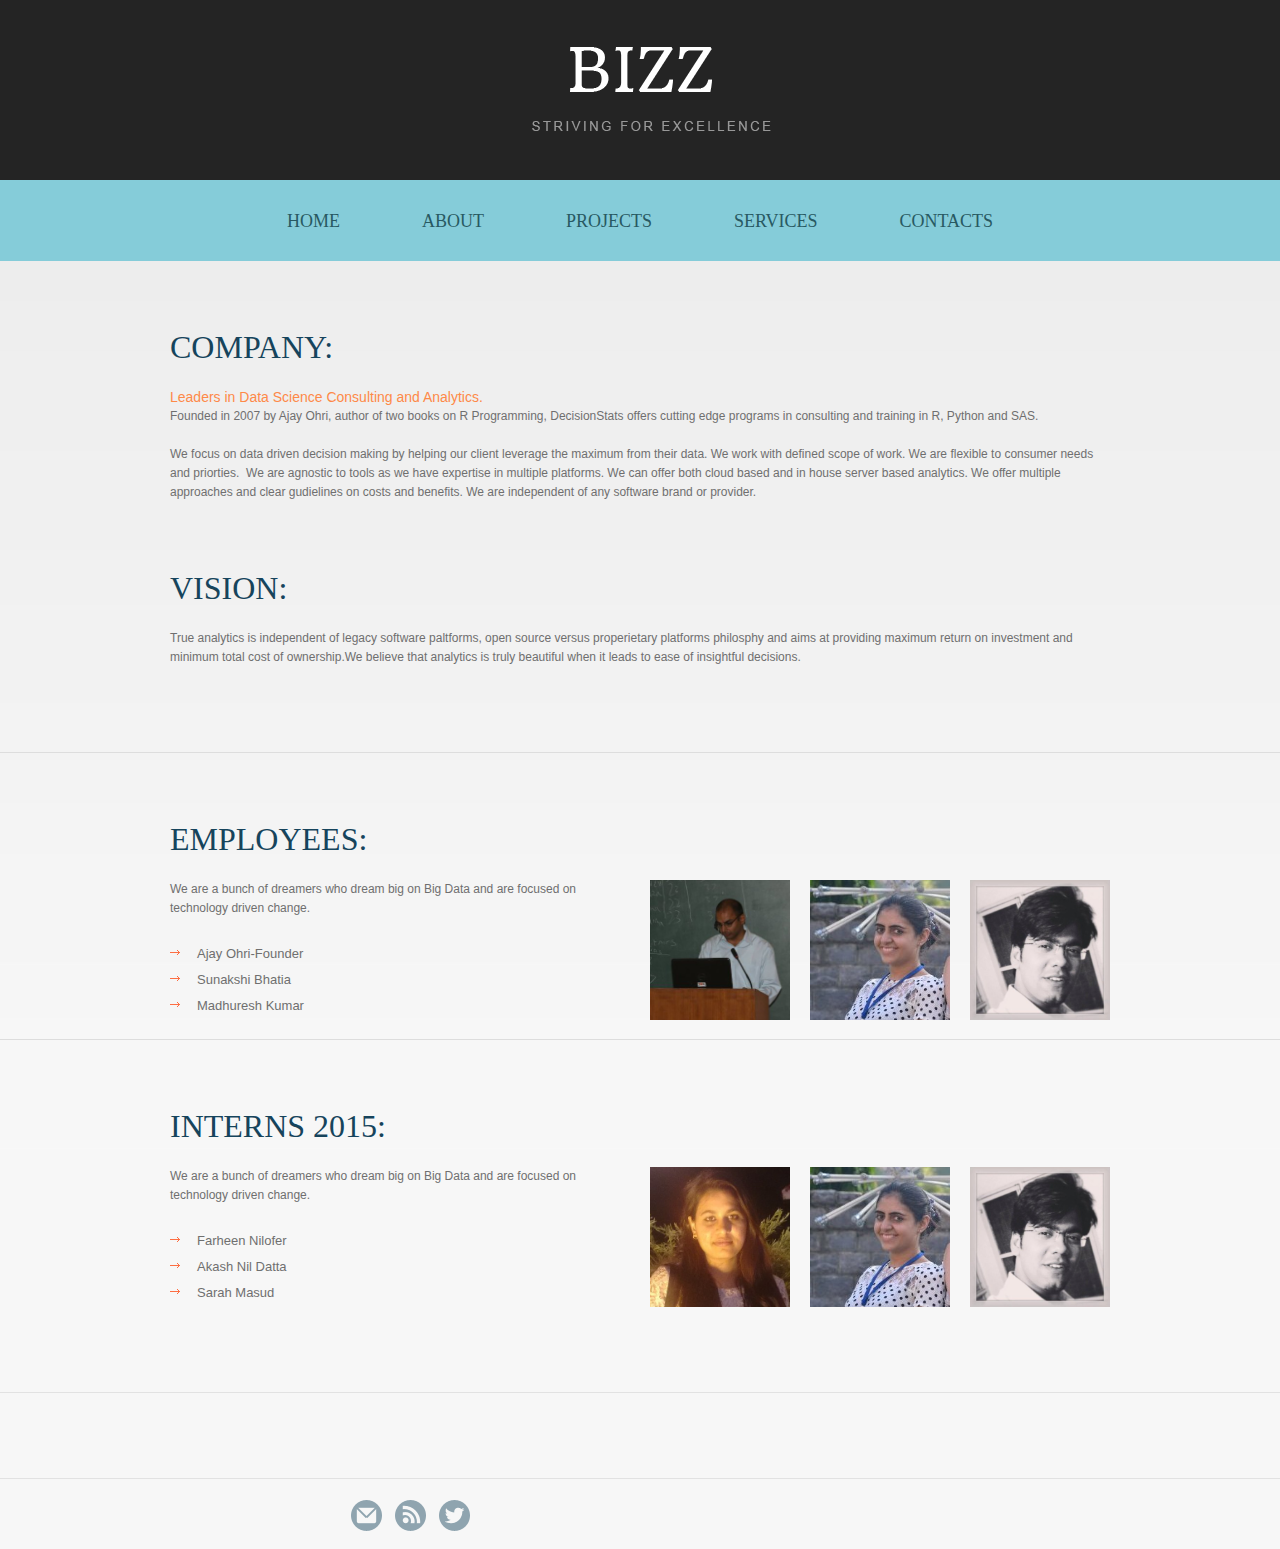
==== site/about.html @ 67b8b689 "website for decision stats with initial changes" ====
<!DOCTYPE html>
<html lang="en">
<head>
     <title>ABOUT</title>
     <meta charset="utf-8">
     <link rel="icon" href="images/favicon.ico">
     <link rel="shortcut icon" href="images/favicon.ico" />
     <link rel="stylesheet" href="css/style.css">
     <script src="js/jquery.js"></script>
     <script src="js/jquery.easing.1.3.js"></script>
     <script src="js/jquery-migrate-1.1.1.js"></script>
     <script src="js/superfish.js"></script>
     <script src="js/jquery.equalheights.js"></script>
     <script src="js/jquery.ui.totop.js"></script>
     <!--[if lt IE 8]>
       <div style=' clear: both; text-align:center; position: relative;'>
         <a href="http://windows.microsoft.com/en-US/internet-explorer/products/ie/home?ocid=ie6_countdown_bannercode">
           <img src="http://storage.ie6countdown.com/assets/100/images/banners/warning_bar_0000_us.jpg" border="0" height="42" width="820" alt="You are using an outdated browser. For a faster, safer browsing experience, upgrade for free today." />
         </a>
      </div>
    <![endif]-->
     <!--[if lt IE 9]>
      <script src="js/html5shiv.js"></script>
      <link rel="stylesheet" media="screen" href="css/ie.css">
    <![endif]-->
</head>
<body>
<!--==============================header=================================-->
<header>
    <div class="container_12">
        <div class="grid_12">
           <h1><a href="index.html"><img src="images/logo.png" alt="BIZZ"></a></h1>
        </div>
    </div>
    <nav>
        <div class="container_12">
            <div class="grid_12">
                <ul class="sf-menu">
                    <li><a href="index.html">HOME</a></li>
                    <li><a href="about.html">ABOUT</a></li>
                    <li><a href="projects.html">PROJECTS</a></li>
                    <li><a href="services.html">SERVICES</a></li>
                    <li><a href="contact.html">CONTACTS</a></li>
                </ul>
                <div class="clear"></div>
            </div>
        </div>
    </nav>
</header>

<!--=======content================================-->
<div id="content">
	<div class="container_12 bot-1">
		<div class="grid_12">
        	<h2 class="indent-2">Company:</h2>
		</div>
        <div class="grid_12">
        	<span class="lead">Leaders in Data Science Consulting and Analytics.</span><br>
            Founded in 2007 by Ajay Ohri, author of two books on R Programming, DecisionStats offers cutting edge programs in consulting and training in R, Python and SAS.<br><br>
            We focus on data driven decision making by helping our client leverage the maximum from their data.
We work with defined scope of work. We are flexible to consumer needs and priorties.&nbsp; We are agnostic to tools as we have expertise in multiple platforms. We can offer both cloud based and in house server based analytics. We offer multiple approaches and clear gudielines on costs and benefits. We are independent of any software brand or provider.
		</div>
		<div class="grid_12">
        	<h2 class="indent-2">Vision:</h2>
		</div>
        <div class="grid_12">
           True analytics is independent of legacy software paltforms, open source versus properietary platforms philosphy and aims at providing maximum return on investment and minimum total cost of ownership.We believe that analytics is truly beautiful when it leads to ease of insightful decisions.
		</div>
	</div>
    <div class="bg-3 bot-1">
        <div class="container_12">
            <div class="grid_12">
                <h2 class="indent-2">EMPLOYEES:</h2>
            </div>
            <div class="grid_6">
				We are a bunch of dreamers who dream big on Big Data and are focused on technology driven change.

				<div class="lists">
                	<div>
                        <ul class="list">
                            <li><a href="https://www.linkedin.com/in/ajayohri">Ajay Ohri-Founder</a></li>
                            <li><a href="https://www.linkedin.com/in/sunakshibhatia">Sunakshi Bhatia</a></li>
                            <li><a href="https://www.linkedin.com/pub/madhuresh-kumar/b5/319/742">Madhuresh Kumar</a></li>
                        </ul>
                    </div>
                </div>
            </div>
            <div class="grid_6">
            	<ul class="list-people">
                	<li><img src="images/ajay.jpg" alt="Ajay Ohri"  height="140px" width="140px"></li>
                    <li><img src="images/sunakshi.jpg" alt="Sunakshi Bhatia"  height="140px" width="140px"></li>
                    <li><img src="images/madhuresh.jpg" alt="Madhuresh Kumar" height="140px" width="140px" ></li>
                 </ul>    
            </div>
        </div>
        <br>
        <div class="bg-3 bot-1">
        <div class="container_12">
            <div class="grid_12">
                <h2 class="indent-2">INTERNS 2015:</h2>
            </div>
            <div class="grid_6">
                We are a bunch of dreamers who dream big on Big Data and are focused on technology driven change.

                <div class="lists">
                    <div>
                        <ul class="list">
                            <li><a href="hhttps://in.linkedin.com/pub/farheen-nilofer/a5/5b9/58a">Farheen Nilofer</a></li>
                            <li><a href="https://www.linkedin.com/in/sunakshibhatia">Akash Nil Datta</a></li>
                            <li><a href="https://in.linkedin.com/pub/sarah-masud/ba/159/59a">Sarah Masud</a></li>
                        </ul>
                    </div>
                </div>
            </div>
            <div class="grid_6">
                <ul class="list-people">
                    <li><img src="images/farheen.jpg" alt="Ajay Ohri"  height="140px" width="140px"></li>
                    <li><img src="images/sunakshi.jpg" alt="Sunakshi Bhatia"  height="140px" width="140px"></li>
                    <li><img src="images/madhuresh.jpg" alt="Madhuresh Kumar" height="140px" width="140px" ></li>

                 </ul>    
            </div>
        </div>
    </div>           
</div>
<!--==============================footer=================================-->
<footer>
	<div class="container_12">
        <div class="grid_4">
        	<ul class="soc-icon">
            	<li><a href="#"><img src="images/icon-3.png" alt=""></a></li>
                <li><a href="#"><img src="images/icon-2.png" alt=""></a></li>
                <li><a href="#"><img src="images/icon-1.png" alt=""></a></li>
            </ul>
        </div>
	</div>
</footer>

</body>
</html>
---- site/css/style.css ----
@import url(http://fonts.googleapis.com/css?family=Open+Sans+Condensed:700);

@import "../css/reset.css";
@import "../css/grid.css";
@import "../css/superfish.css";

html {width: 100%;}

a[href^="tel:"] {color: inherit;text-decoration:none;}
* {-webkit-text-size-adjust: none;}

body {
	font: 12px/19px  Arial, Helvetica, sans-serif;
	color:#6f6f6f;
	position:relative;
	min-width: 1025px;
	background: #85ccd9;
}
.ic {
	border:0;
	float:right;
	background:#fff;
	color:#f00;
	width:50%;
	line-height:10px;
	font-size:10px;
	margin:-220% 0 0 0;
	overflow:hidden;
	padding:0
}
h1, h2, h2, h4, h5, h6 {
	font-weight: normal;
	font-family: Georgia, "Times New Roman", Times, serif;
	color: #16445c;
}
h2 {
	font-size: 32px;
	line-height: 1em;
	text-transform:uppercase;
}
h4 {
	font-size: 18px;
	line-height: 1em;
	color: #16445c;
	text-transform:uppercase;
}
p {margin-bottom: 19px;}
.text-info {color:#000;}
.lead {font-size:14px; color:#fe8948;}
p.lead {margin-bottom:10px;}

ul {
	padding: 0;
	margin: 0;
	list-style: none;
}

ul.list li{
	background: url(../images/marker.gif) 0 6px no-repeat;
	color: #6f6f6f;
	font-size:13px;
	margin-top:7px;
	padding-left: 27px;
}
ul.list li a{color: #6f6f6f;}
ul.list li a:hover{color: #fd6e43;}
/*links*/

a {
	text-decoration: none;
	color: #fe8948;
	outline: none;
	transition: 0.5s ease;
	-o-transition: 0.5s ease;
	-webkit-transition: 0.5s ease;
}

a:hover {color: #16445c;}


a.btn {
	background: url(../images/btn.jpg) 0 0 repeat-x #fe8948;
	display: inline-block;
	font-family:"Times New Roman", Times, serif;
	font-size:14px;
	line-height:1em;
	padding: 11px 30px 12px 30px;
	color: #fff;
	text-transform:uppercase;
	margin-top: 33px;
}

a.btn:hover {
	background:  #fe8948;
	color: #fff;
}
.clear {clear: both;}
.wrap {overflow:hidden;}
.indent-1 {padding:88px 0 35px 0;}
.indent-2 {padding:70px 0 25px 0;}

.top-1 {padding-top:91px;}
.bot-1 {padding-bottom:85px;}

/*----------- Back to top --------------*/
#toTop {
  display: none;
  width: 49px;
  height: 48px;
  overflow: hidden;
  background: url(../images/totop.png) 0 0 no-repeat;
  position: fixed;
  margin-right: -600px !important;
  right: 50%;
  bottom: 80px;
  z-index: 999;
}
#toTop:hover {
}
#toTop:active,
#toTop:focus {
  outline: none;
}
/*header*/

header {
	display: block;
	padding: 39px 0 0;
	z-index: 999;
	background:#242424;
}

header h1 {
	float: none;
	text-align:center;
	display:block;
	position: relative;
	z-index: 999;
	margin:0;
}
header h1 a {display: inline-block;}
header h1 a img {display: block;}

nav {background:#85ccd9; margin-top:41px; padding:23px 0 21px 0;}
nav .grid_12 {text-align:center;}

/*******content********/
#content {background: url(../images/content-bg.jpg) 0 0 repeat-x #f7f7f7;}

.bg-1 {border-top:#c8cece 1px solid; border-bottom:#e0e0e0 1px solid; background: url(../images/bg-1.jpg) 0 0 repeat-x #f5f5f5;}
.bg-2 {background: #f1f1f1;}
.bg-3 {border-top:#dddddd 1px solid; border-bottom:#e2e2e2 1px solid;}
.border-1 {border-right:#d4d4d4 1px solid; padding-right:20px; padding-bottom:91px;}

.box-1 {margin-top:121px; margin-bottom:84px;}
.box-1 img {float:left;}
.box-1 h4 {overflow:hidden; padding-top:22px;}
.box-1 .wrap {padding-bottom:18px;}

.box-2 img {float:left; margin-right:20px;}

.list-news li {margin-top:45px;}
.list-news li:first-child {margin-top:0px;}
.list-news .wrap {padding-bottom:11px;}
.list-news .badge { background:#16445c; float:left; width:60px; padding:8px 0 8px 0; text-align:center; font-size:18px; line-height:1em; color:#fff; text-transform:uppercase; margin-right:20px;}
.list-news .badge span {display:block; font-size:10px;}

.list-people {margin-left:-20px; margin-top:-18px;}
.list-people li {float:left; margin-left:20px; margin-top:18px;}

.lists {overflow:hidden; margin-top:19px;}
.lists>div {float:left; width:160px;}

.list-project li {margin-top:91px;}
.list-project h4 {margin:39px 0 30px 0;}

.list-work li {margin-top:15px;}
.list-work li:first-child {margin-top:0px;}

/****************/
.carousel {padding-top:91px; padding-bottom:91px; position:relative;}

.carousel1 {
	cursor: default !important;
	overflow:hidden;
}
.carousel1 li {float: left; width:220px !important; margin-right:20px;}

.carousel_div {
	width: 960px;
	margin: 0 auto;
	
}
.carousel1 li h4 {color:#000; margin:39px 0 30px 0;}
a.prev1, a.next1 {
	width: 29px;
	height: 29px;
	top: 43px;
	position: absolute;
	display: block;
	z-index: 999;
	background:#3b708c;
}
a.next1 {
	right: 0px;
	background:url(../images/next.png) 0 0 no-repeat #3b708c;
}
a.prev1 {
	right: 34px;
	background:url(../images/prev.png) 0 0 no-repeat #3b708c;
}
a.next1:hover {background-color:#16445c;}
a.prev1:hover {background-color:#16445c;}

/*****************/
.map {padding-top:35px}
.map iframe {
  width: 100%;
  height: 462px;
  border: none;
}

address {font-size:14px; font-style:normal; margin-top:22px}
address dl {float:left; width:220px;}
address dl+dl {margin-left:20px;}
address dl dt {margin-bottom:19px;}
address dl span {display:inline-block; width:100px;}

/****Form****/

#form {padding-top: 30px; position:relative;}
#form .text-info {padding-bottom:3px;}
#form input {
	background:#fff;
	color:#6f6f6f;
	border: 1px solid #e5e5e5;
	padding: 6px 14px 7px 14px;
	width: 100%;
	height: 30px;
	float:left;
	font: 12px/15px  Arial, Helvetica, sans-serif;
	box-sizing: border-box;
	-moz-box-sizing: border-box;
	-webkit-box-sizing: border-box;
}

#form textarea {
	background:#fff;
	color:#6f6f6f;
	height: 273px;
	overflow: auto;
	border: 1px solid #e5e5e5;
	padding: 6px 14px 7px 14px;
	width: 100%;
	position: relative;
	resize:none;
	box-sizing: border-box;
	-moz-box-sizing: border-box;
	-webkit-box-sizing: border-box;
	float:left;
	font: 12px/15px  Arial, Helvetica, sans-serif;
	margin: 0;
}
#form label {
	position:relative;
	display: block;
	min-height: 45px;
	width: 220px;
	float: left;
}
#form label .title {font-size:16px; padding:12px 0 9px; display:block;}
#form .error, #form .empty {
	color: #FF0000;
	display: none;
	font-size: 10px;
	line-height:12px;
	width:auto;
	position: absolute;
	z-index: 999;
	right: 5px;
	bottom: -12px;
	float:left;
}
#form .error-empty {
	display:none;
	float:left;}
#form .message {width: 100%;}


#form .success {
	display: none;
	position: absolute;
	width: 100%;
	font-size: 16px;
	background: #fff;
	border: 1px solid #e3e3e3;
	text-align: center;
	padding: 20px 10px;
	z-index: 999;
	box-sizing: border-box;
	-moz-box-sizing: border-box;
	-webkit-box-sizing: border-box;
}

#form .btn {cursor:pointer;}


/************Footer***********/

footer {
	font-size: 12px;
	color: #6398a2;
	text-transform:uppercase;
	padding:21px 0 18px 0;
}
footer span {display:block; margin-top:6px;}
footer a {color: #6398a2;}
footer a:hover {color: #16445c;}
.soc-icon {display:block;}
.soc-icon li {display:inline-block; float:right; margin-left:13px;}
.soc-icon li a {display:block;}
.soc-icon li a img {opacity:0.46;}
.soc-icon li a:hover img {opacity:1;}
---- site/css/ie.css ----
.soc-icon li a img  {filter:progid:DXImageTransform.Microsoft.Alpha(opacity=46);}
.soc-icon li a:hover img  {filter:progid:DXImageTransform.Microsoft.Alpha(opacity=100);}
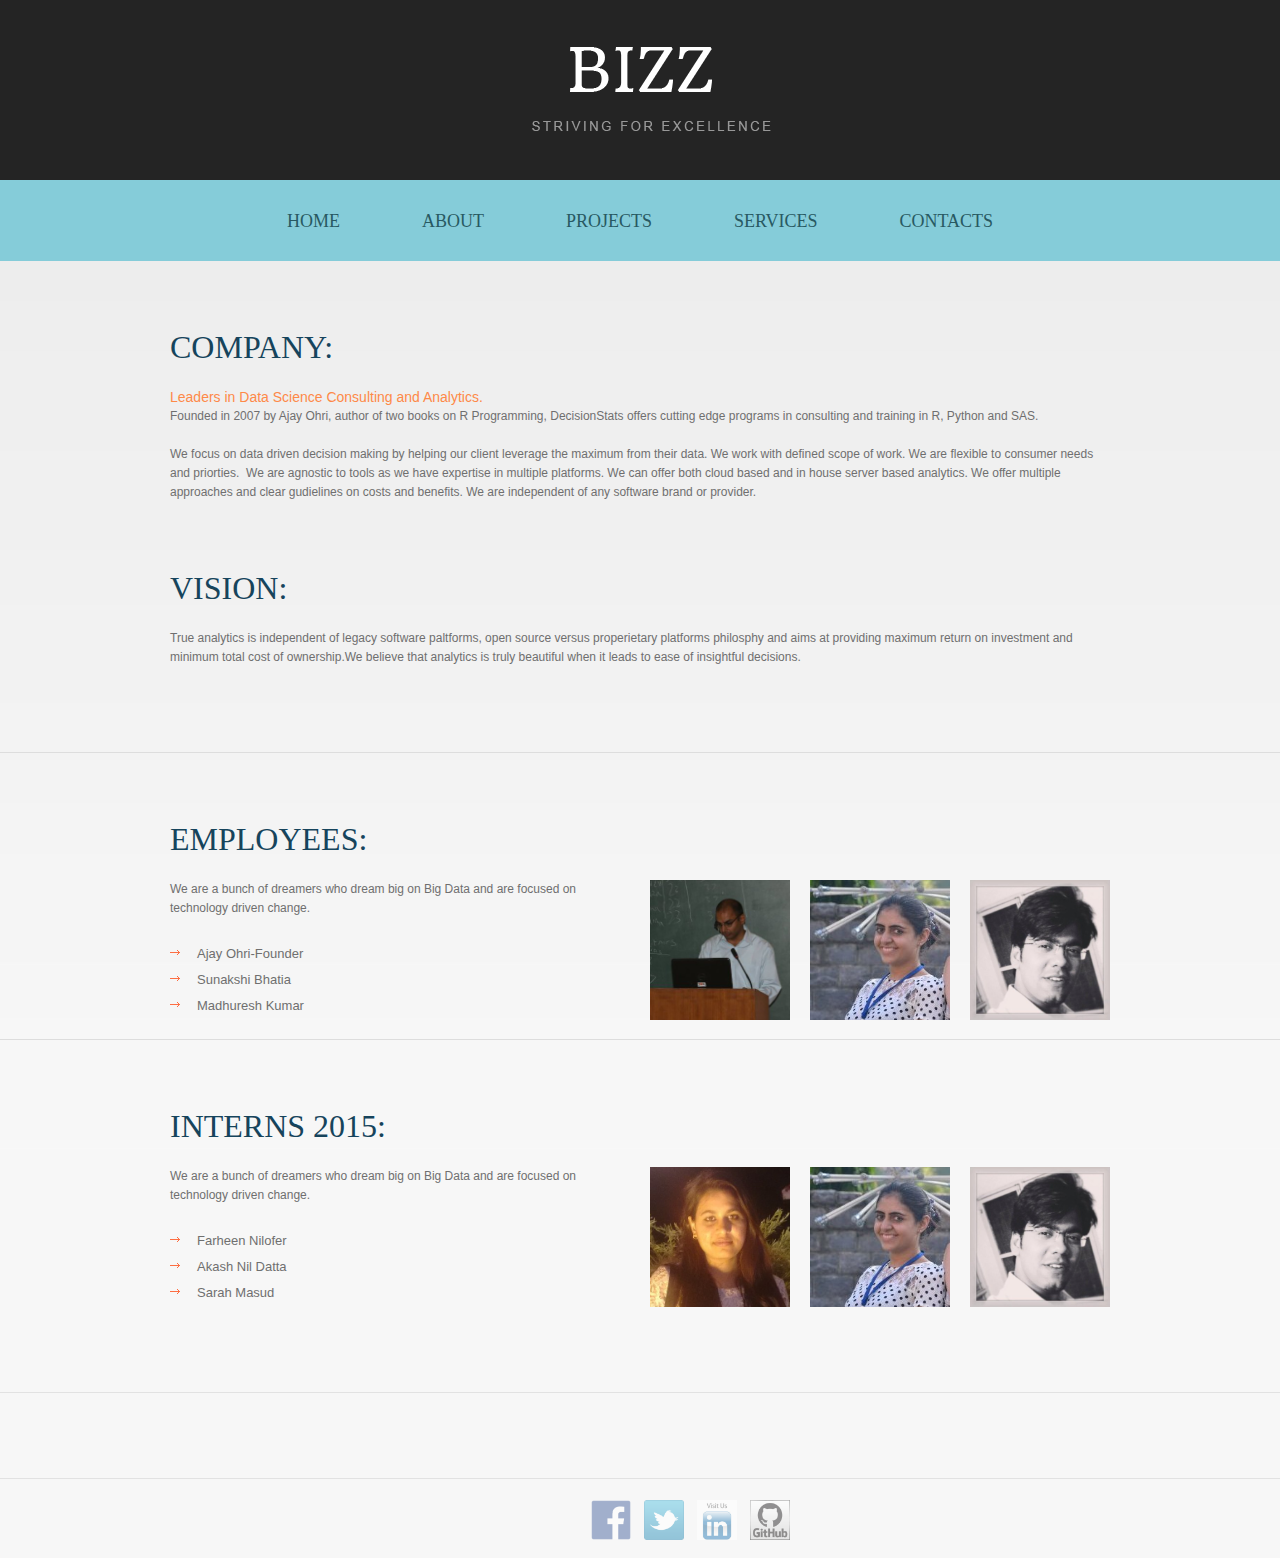
==== commit 7a9bd379: "changes in pics,header,footer" ====
--- a/site/about.html
+++ b/site/about.html
@@ -126,11 +126,13 @@
 <!--==============================footer=================================-->
 <footer>
 	<div class="container_12">
-        <div class="grid_4">
+        <div class="grid_8">
         	<ul class="soc-icon">
-            	<li><a href="#"><img src="images/icon-3.png" alt=""></a></li>
-                <li><a href="#"><img src="images/icon-2.png" alt=""></a></li>
-                <li><a href="#"><img src="images/icon-1.png" alt=""></a></li>
+            	<li><a href="https://github.com/orgs/Decision-Stats/dashboard"><img src="images/git.png" alt="" height="40px" width="40px"></a></li>
+                <li><a href="https://www.linkedin.com/company/10042038?trk=prof-0-ovw-curr_pos"><img src="images/lnk.jpg" alt="" height="40px" width="40px"></a></li>
+                <li><a href="#"><img src="images/tw.png" alt="" height="40px" width="40px"></a></li>
+                <li><a href="https://www.facebook.com/ajayohri"><img src="images/fb.png" alt="" height="40px" width="40px"></a></li>
+            </ul>
             </ul>
         </div>
 	</div>
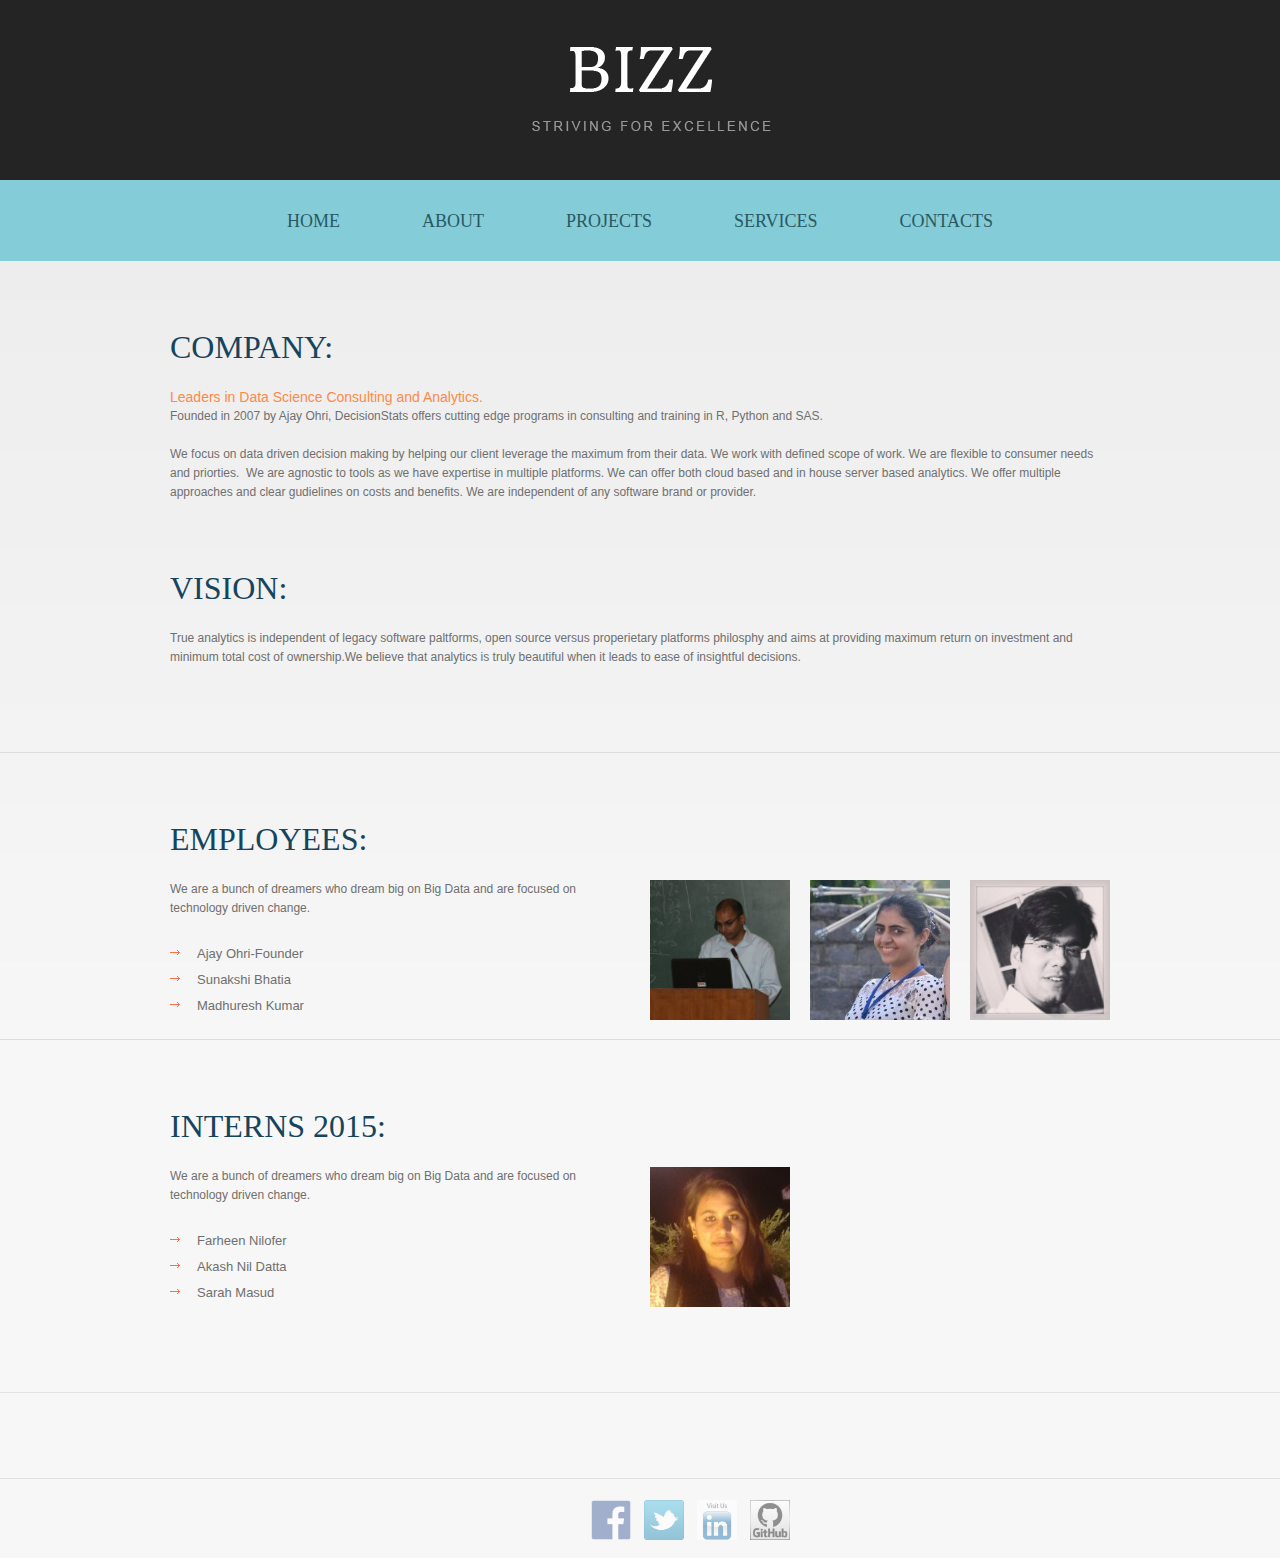
==== commit fe76dfd6: "header/footer" ====
--- a/site/about.html
+++ b/site/about.html
@@ -56,7 +56,7 @@
 		</div>
         <div class="grid_12">
         	<span class="lead">Leaders in Data Science Consulting and Analytics.</span><br>
-            Founded in 2007 by Ajay Ohri, author of two books on R Programming, DecisionStats offers cutting edge programs in consulting and training in R, Python and SAS.<br><br>
+            Founded in 2007 by Ajay Ohri, DecisionStats offers cutting edge programs in consulting and training in R, Python and SAS.<br><br>
             We focus on data driven decision making by helping our client leverage the maximum from their data.
 We work with defined scope of work. We are flexible to consumer needs and priorties.&nbsp; We are agnostic to tools as we have expertise in multiple platforms. We can offer both cloud based and in house server based analytics. We offer multiple approaches and clear gudielines on costs and benefits. We are independent of any software brand or provider.
 		</div>
@@ -106,7 +106,7 @@
                     <div>
                         <ul class="list">
                             <li><a href="hhttps://in.linkedin.com/pub/farheen-nilofer/a5/5b9/58a">Farheen Nilofer</a></li>
-                            <li><a href="https://www.linkedin.com/in/sunakshibhatia">Akash Nil Datta</a></li>
+                            <li>Akash Nil Datta</li>
                             <li><a href="https://in.linkedin.com/pub/sarah-masud/ba/159/59a">Sarah Masud</a></li>
                         </ul>
                     </div>
@@ -115,8 +115,6 @@
             <div class="grid_6">
                 <ul class="list-people">
                     <li><img src="images/farheen.jpg" alt="Ajay Ohri"  height="140px" width="140px"></li>
-                    <li><img src="images/sunakshi.jpg" alt="Sunakshi Bhatia"  height="140px" width="140px"></li>
-                    <li><img src="images/madhuresh.jpg" alt="Madhuresh Kumar" height="140px" width="140px" ></li>
 
                  </ul>    
             </div>
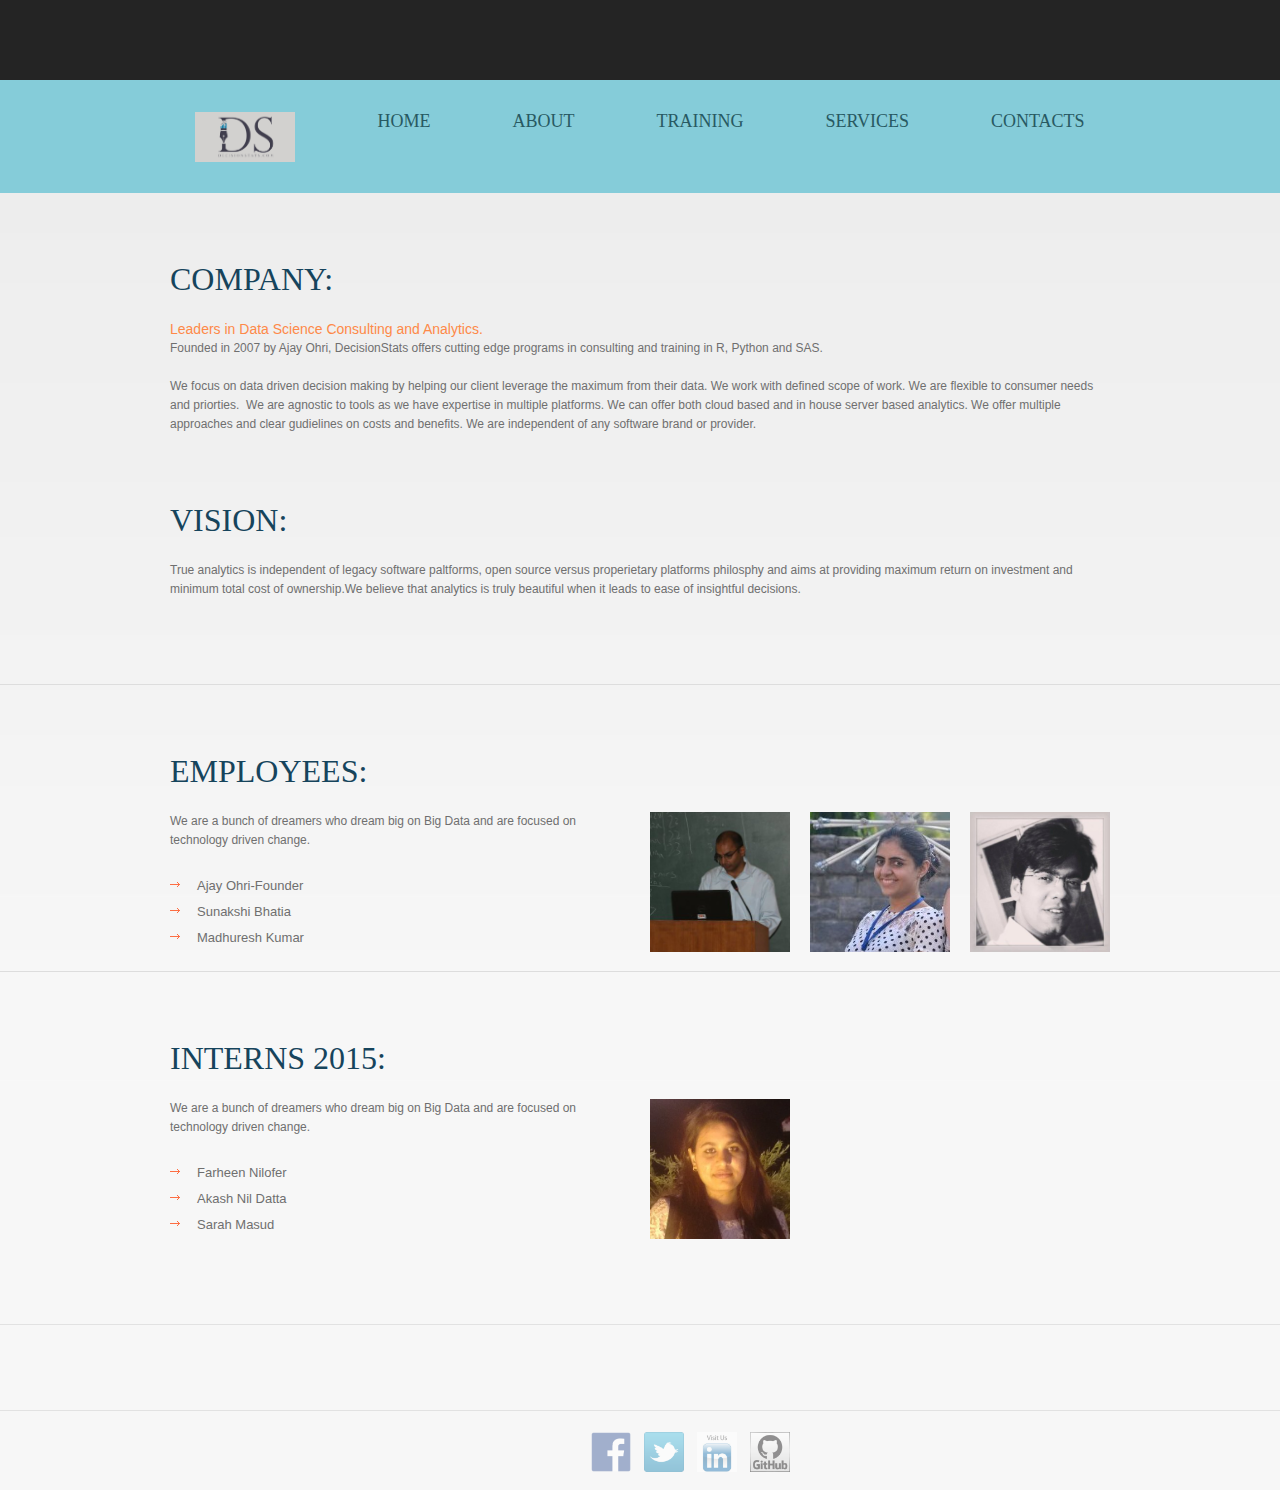
==== commit ee6edc6e: "header_try1" ====
--- a/site/about.html
+++ b/site/about.html
@@ -27,18 +27,14 @@
 <body>
 <!--==============================header=================================-->
 <header>
-    <div class="container_12">
-        <div class="grid_12">
-           <h1><a href="index.html"><img src="images/logo.png" alt="BIZZ"></a></h1>
-        </div>
-    </div>
     <nav>
-        <div class="container_12">
+    	<div class="container_12">
             <div class="grid_12">
                 <ul class="sf-menu">
+                	<li><a href="index.html"><img src="images/MoNo 1.png" alt="logo" height="50" width="100"></a></li>
                     <li><a href="index.html">HOME</a></li>
                     <li><a href="about.html">ABOUT</a></li>
-                    <li><a href="projects.html">PROJECTS</a></li>
+                    <li><a href="training.html">TRAINING</a></li>
                     <li><a href="services.html">SERVICES</a></li>
                     <li><a href="contact.html">CONTACTS</a></li>
                 </ul>
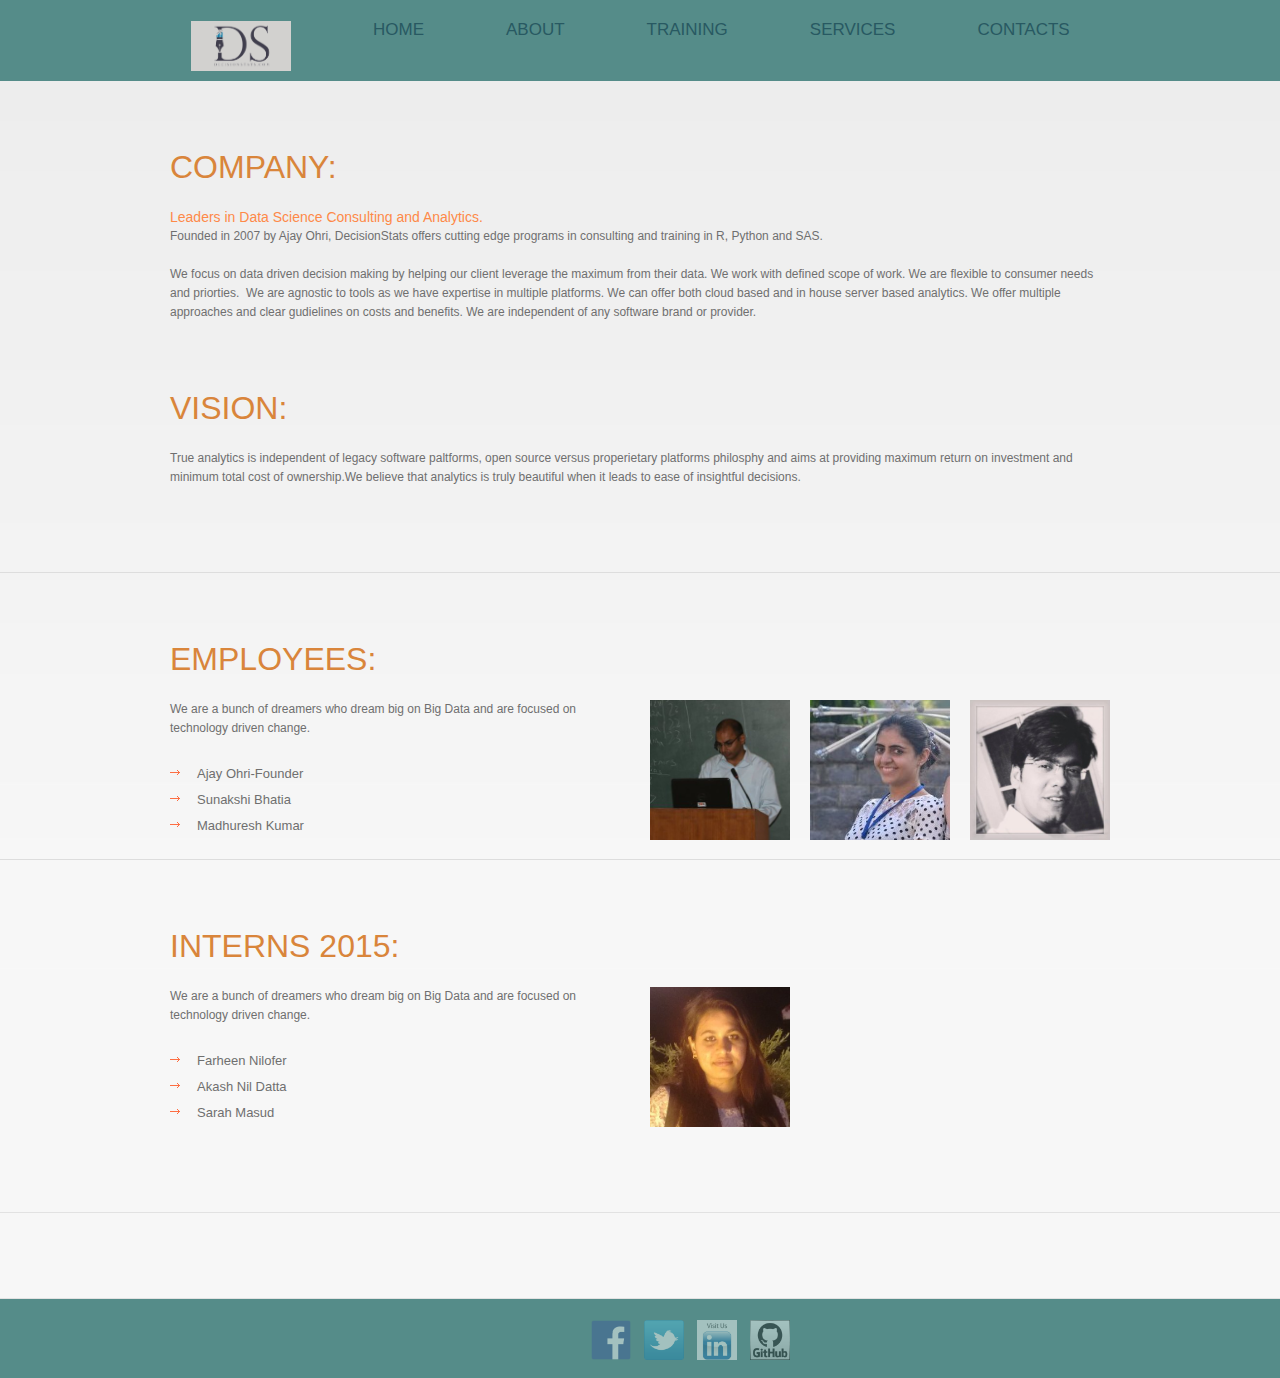
==== commit e124bfe5: "changes_3pm" ====
--- a/site/about.html
+++ b/site/about.html
@@ -48,7 +48,7 @@
 <div id="content">
 	<div class="container_12 bot-1">
 		<div class="grid_12">
-        	<h2 class="indent-2">Company:</h2>
+        	<h2 class="indent-2" style="color:#d9853b; font-family:'Lucida Sans Unicode', 'Lucida Grande',sans-serif">Company:</h2>
 		</div>
         <div class="grid_12">
         	<span class="lead">Leaders in Data Science Consulting and Analytics.</span><br>
@@ -57,7 +57,7 @@
 We work with defined scope of work. We are flexible to consumer needs and priorties.&nbsp; We are agnostic to tools as we have expertise in multiple platforms. We can offer both cloud based and in house server based analytics. We offer multiple approaches and clear gudielines on costs and benefits. We are independent of any software brand or provider.
 		</div>
 		<div class="grid_12">
-        	<h2 class="indent-2">Vision:</h2>
+        	<h2 class="indent-2" style="color:#d9853b; font-family:'Lucida Sans Unicode', 'Lucida Grande',sans-serif">Vision:</h2>
 		</div>
         <div class="grid_12">
            True analytics is independent of legacy software paltforms, open source versus properietary platforms philosphy and aims at providing maximum return on investment and minimum total cost of ownership.We believe that analytics is truly beautiful when it leads to ease of insightful decisions.
@@ -66,7 +66,7 @@
     <div class="bg-3 bot-1">
         <div class="container_12">
             <div class="grid_12">
-                <h2 class="indent-2">EMPLOYEES:</h2>
+                <h2 class="indent-2" style="color:#d9853b; font-family:'Lucida Sans Unicode', 'Lucida Grande',sans-serif">EMPLOYEES:</h2>
             </div>
             <div class="grid_6">
 				We are a bunch of dreamers who dream big on Big Data and are focused on technology driven change.
@@ -93,7 +93,7 @@
         <div class="bg-3 bot-1">
         <div class="container_12">
             <div class="grid_12">
-                <h2 class="indent-2">INTERNS 2015:</h2>
+                <h2 class="indent-2" style="color:#d9853b; font-family:'Lucida Sans Unicode', 'Lucida Grande',sans-serif">INTERNS 2015:</h2>
             </div>
             <div class="grid_6">
                 We are a bunch of dreamers who dream big on Big Data and are focused on technology driven change.
@@ -118,7 +118,7 @@
     </div>           
 </div>
 <!--==============================footer=================================-->
-<footer>
+<footer style="background:#558c89">
 	<div class="container_12">
         <div class="grid_8">
         	<ul class="soc-icon">
--- a/site/css/style.css
+++ b/site/css/style.css
@@ -43,6 +43,7 @@
 	line-height: 1em;
 	color: #16445c;
 	text-transform:uppercase;
+	text-align:center;
 }
 p {margin-bottom: 19px;}
 .text-info {color:#000;}
@@ -125,9 +126,11 @@
 
 header {
 	display: block;
-	padding: 39px 0 0;
+	padding: 0px 0 0;
 	z-index: 999;
 	background:#242424;
+	width : 100;
+	height :20;
 }
 
 header h1 {
@@ -141,8 +144,8 @@
 header h1 a {display: inline-block;}
 header h1 a img {display: block;}
 
-nav {background:#85ccd9; margin-top:41px; padding:23px 0 21px 0;}
-nav .grid_12 {text-align:center;}
+nav {background:#558c89;margin-top: 0px; padding:0px 0 0px 0px;}
+nav ./home/sarah/decision_site {text-align:center;}
 
 /*******content********/
 #content {background: url(../images/content-bg.jpg) 0 0 repeat-x #f7f7f7;}
@@ -154,7 +157,7 @@
 
 .box-1 {margin-top:121px; margin-bottom:84px;}
 .box-1 img {float:left;}
-.box-1 h4 {overflow:hidden; padding-top:22px;}
+.box-1 h4 {overflow:hidden; padding-top:22px;text-align:right;}
 .box-1 .wrap {padding-bottom:18px;}
 
 .box-2 img {float:left; margin-right:20px;}
@@ -301,8 +304,111 @@
 	-moz-box-sizing: border-box;
 	-webkit-box-sizing: border-box;
 }
+..CSSTableGenerator {
+	margin:0px;padding:0px;
+	width:100%;
+	border:1px solid #ffffff;
+	
+	-moz-border-radius-bottomleft:0px;
+	-webkit-border-bottom-left-radius:0px;
+	border-bottom-left-radius:0px;
+	
+	-moz-border-radius-bottomright:0px;
+	-webkit-border-bottom-right-radius:0px;
+	border-bottom-right-radius:0px;
+	
+	-moz-border-radius-topright:0px;
+	-webkit-border-top-right-radius:0px;
+	border-top-right-radius:0px;
+	
+	-moz-border-radius-topleft:0px;
+	-webkit-border-top-left-radius:0px;
+	border-top-left-radius:0px;
+}.CSSTableGenerator table{
+    border-collapse: collapse;
+        border-spacing: 0;
+	width:100%;
+	height:100%;
+	margin:0px;padding:0px;
+}.CSSTableGenerator tr:last-child td:last-child {
+	-moz-border-radius-bottomright:0px;
+	-webkit-border-bottom-right-radius:0px;
+	border-bottom-right-radius:0px;
+}
+.CSSTableGenerator table tr:first-child td:first-child {
+	-moz-border-radius-topleft:0px;
+	-webkit-border-top-left-radius:0px;
+	border-top-left-radius:0px;
+}
+.CSSTableGenerator table tr:first-child td:last-child {
+	-moz-border-radius-topright:0px;
+	-webkit-border-top-right-radius:0px;
+	border-top-right-radius:0px;
+}.CSSTableGenerator tr:last-child td:first-child{
+	-moz-border-radius-bottomleft:0px;
+	-webkit-border-bottom-left-radius:0px;
+	border-bottom-left-radius:0px;
+}.CSSTableGenerator tr:hover td{
+	background-color:#cccccc;
+		
+
+}
+.CSSTableGenerator td{
+	vertical-align:middle;
+	
+	background-color:#74afad;
+
+	border:1px solid #ffffff;
+	border-width:0px 1px 1px 0px;
+	text-align:left;
+	padding:7px;
+	font-size:10px;
+	font-family:Arial;
+	font-weight:normal;
+	color:#000000;
+}.CSSTableGenerator tr:last-child td{
+	border-width:0px 1px 0px 0px;
+}.CSSTableGenerator tr td:last-child{
+	border-width:0px 0px 1px 0px;
+}.CSSTableGenerator tr:last-child td:last-child{
+	border-width:0px 0px 0px 0px;
+}
+.CSSTableGenerator tr:first-child td{
+		background:-o-linear-gradient(bottom, #003366 5%, #003f7f 100%);	background:-webkit-gradient( linear, left top, left bottom, color-stop(0.05, #003366), color-stop(1, #003f7f) );
+	background:-moz-linear-gradient( center top, #003366 5%, #003f7f 100% );
+	filter:progid:DXImageTransform.Microsoft.gradient(startColorstr="#003366", endColorstr="#003f7f");	background: -o-linear-gradient(top,#003366,003f7f);
+
+	background-color:#003366;
+	border:0px solid #ffffff;
+	text-align:center;
+	border-width:0px 0px 1px 1px;
+	font-size:14px;
+	font-family:Arial;
+	font-weight:bold;
+	color:#ffffff;
+}
+.CSSTableGenerator tr:first-child:hover td{
+	background:-o-linear-gradient(bottom, #003366 5%, #003f7f 100%);	background:-webkit-gradient( linear, left top, left bottom, color-stop(0.05, #003366), color-stop(1, #003f7f) );
+	background:-moz-linear-gradient( center top, #003366 5%, #003f7f 100% );
+	filter:progid:DXImageTransform.Microsoft.gradient(startColorstr="#003366", endColorstr="#003f7f");	background: -o-linear-gradient(top,#003366,003f7f);
+
+	background-color:#003366;
+}
+.CSSTableGenerator tr:first-child td:first-child{
+	border-width:0px 0px 1px 0px;
+}
+.CSSTableGenerator tr:first-child td:last-child{
+	border-width:0px 0px 1px 1px;
+}
+
+
+
 
 #form .btn {cursor:pointer;}
+
+
+
+
 
 
 /************Footer***********/
